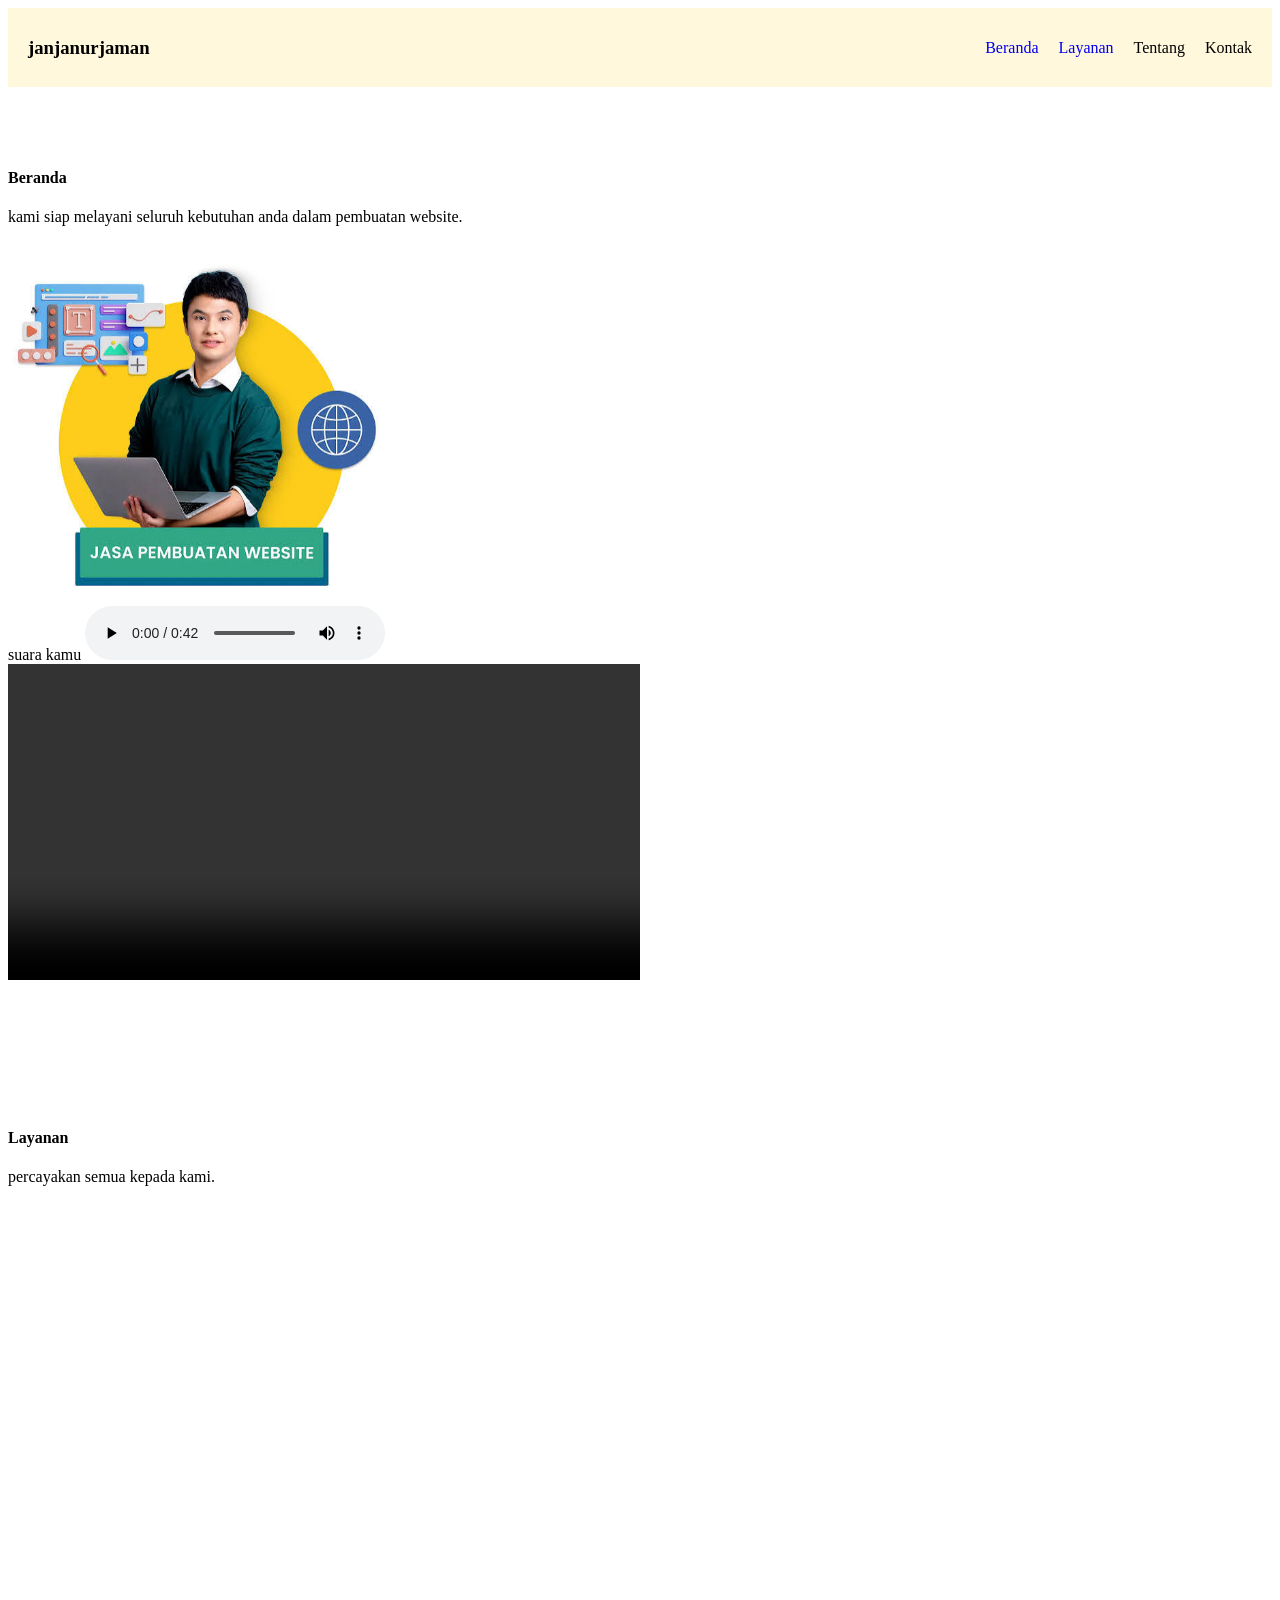
==== index.html @ d0607e14 "commit pertama: semua folder dan file" ====
<!DOCTYPE html>
<html lang="en">

<head>
    <meta charset="UTF-8">
    <meta name="viewport" content="width=device-width, initial-scale=1.0">
    <title>Project Web Statis - Janjan</title>
    <link rel="stylesheet" href="css/style.css">
    <!-- css internal -->
    <!-- <style>
        p {
            font-family: Courier;
            text-decoration: underline;
        }

        h1 {
            text-decoration: line-through;
        }
    </style> -->
</head>

<body>
    <!-- css inline -->
    <!-- <h1 style="color:#708789; font-style: italic;">Project Web Statis Saya</h1>
    <p>Ini adalah halaman pertama untuk evidence WEB-01</p> -->

    <div class="nav-container">
        <header>
            <h3>janjanurjaman</h3>
        </header>
        <nav>
            <!-- ol, type= 1/a/A -->
            <ul>
                <li><a href="#beranda">Beranda</a></li>
                <li><a href="#layanan">Layanan</a></li>
                <li>Tentang</li>
                <li>Kontak</li>
            </ul>
        </nav>
    </div>


    <main>
        <section id="beranda">
            <h4>Beranda</h4>
            <article>
                kami siap melayani seluruh kebutuhan anda dalam pembuatan website. <br>
                <div id="flek">
                    <img id="img_lalaki" src="assets/img/lalaki.png" alt="gambar lalaki">
                </div>
                suara kamu
                <audio src="assets/audio/file_example_MP3_700KB.mp3" controls></audio> <br>
                <video src="assets/video/indah.mp4" width="50%" controls></video>
            </article>
        </section>
        <section id="layanan">
            <h4>Layanan</h4>
            <article>
                percayakan semua kepada kami. <br>
            </article>
        </section>
        <section>

        </section>
    </main>
</body>

</html>
---- css/style.css ----
/* css eksternal */
/* p {
    font-size: 50px;
    color : red;
} */

.kotakHitam {
    width: 300px;
    height: 300px;
    background-color: white;
    display: flex;
    justify-content: space-between;
    align-items: center;
    border-style: solid;
    border-width: 1px;
    border-color: black;
    flex-direction: row;
}

.kotakMerah {
    width: 50px;
    height: 50px;
    background-color: green;
    border-style: solid;
    border-width: 1px;
    border-color: white;
}

.kotakCoral {
    width: 100px;
    height: 50px;
    background-color: coral;
}

.kotakan {
    width: 30px;
    height: 50px;
    background-color: blue;
}

#img_lalaki {
    width: 30%;
    height: 30%;

}

section {
    min-height: 100vh;
    padding-top: 60px;
}

.nav-container {
    display: flex;
    justify-content: space-between;
    align-items: center;

    position: sticky;
    top: 0;
    z-index: 100;
    background-color: cornsilk;
    padding: 10px 20px;
}

nav ul {
    display: flex;
    gap: 20px;
}

nav li {
    list-style-type: none;
}

nav a {
    text-decoration: none;
}

nav a:hover {
    color: red;
}

/* this is mobile layout */
@media (max-width:600px) {
    .nav-container {
        display: flex;
        justify-content: space-between;
        align-items: center;
        flex-direction: column;
        position: sticky;
        top: 0;
        z-index: 100;
        background-color: cornsilk;
        padding: 10px 20px;
    }
}
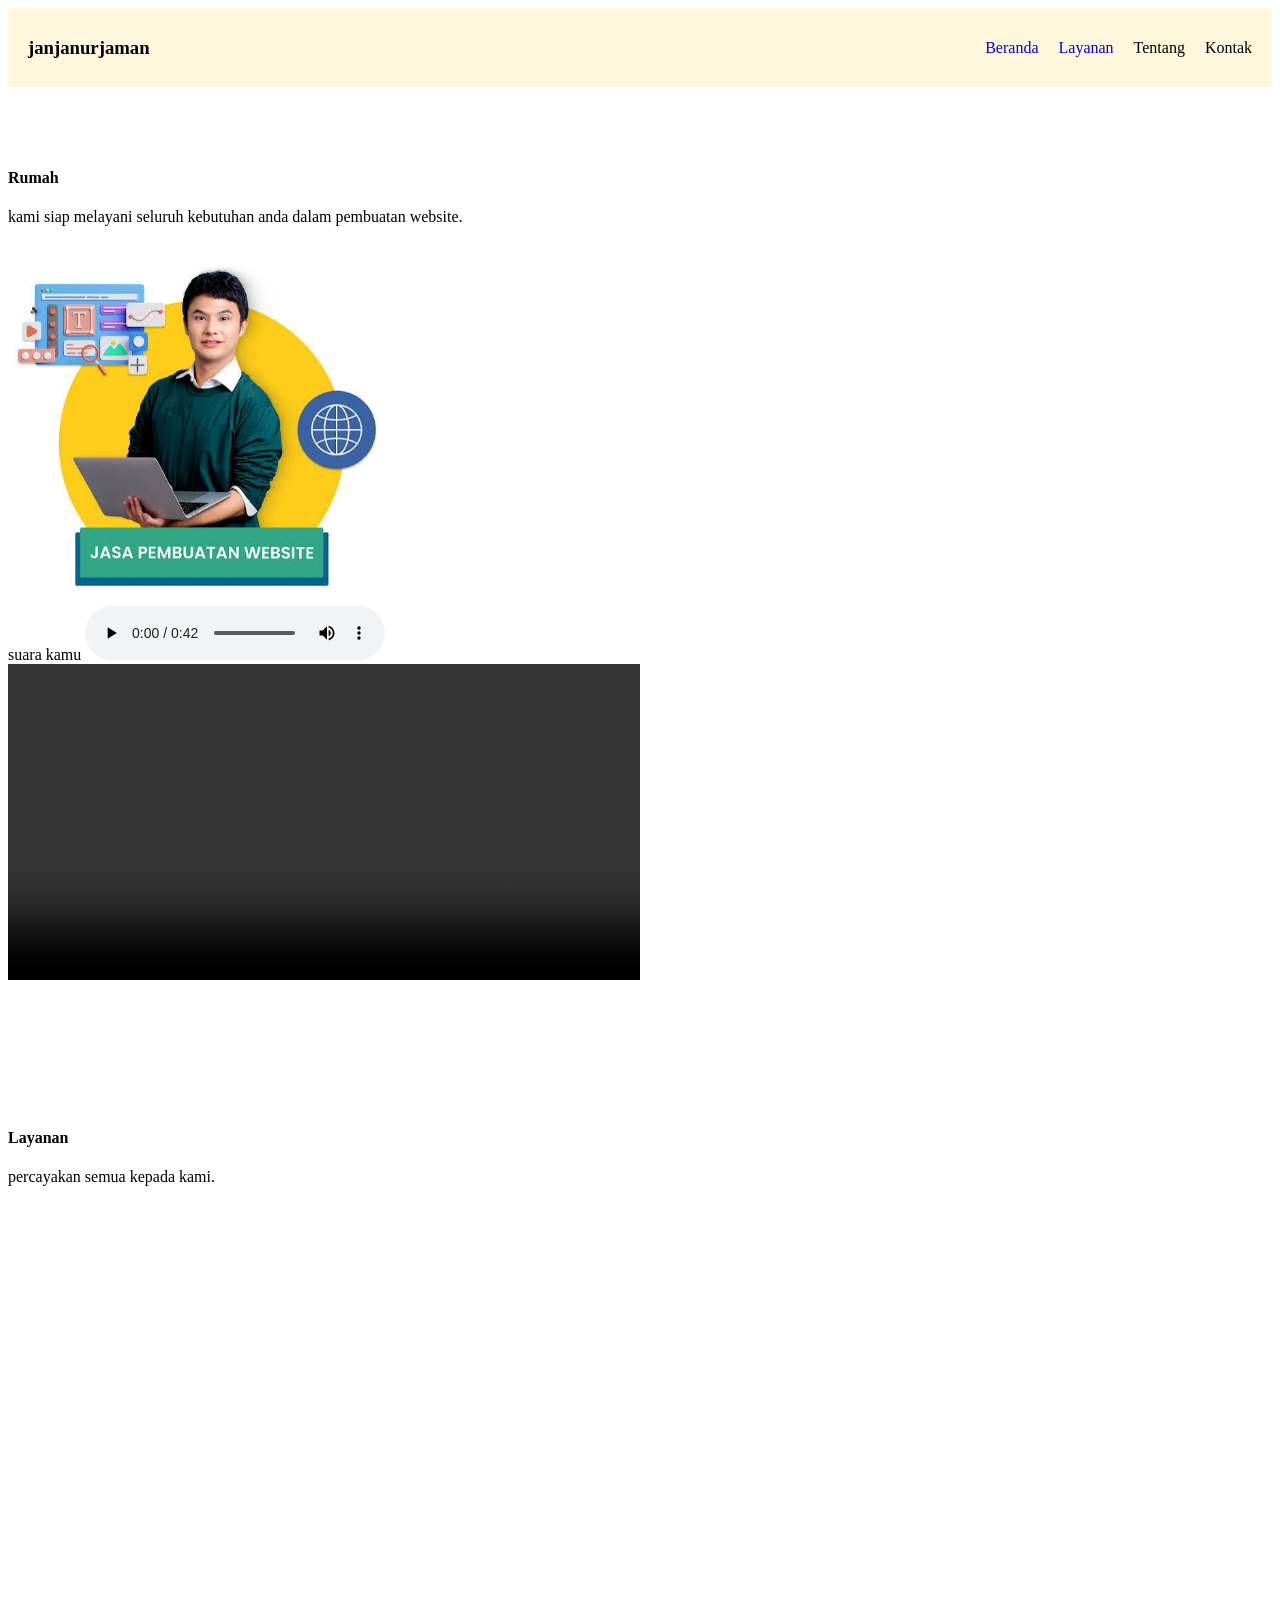
==== commit 00f3909d: "merubah teks Beranda menjadi Rumah" ====
--- a/index.html
+++ b/index.html
@@ -42,7 +42,7 @@
 
     <main>
         <section id="beranda">
-            <h4>Beranda</h4>
+            <h4>Rumah</h4>
             <article>
                 kami siap melayani seluruh kebutuhan anda dalam pembuatan website. <br>
                 <div id="flek">
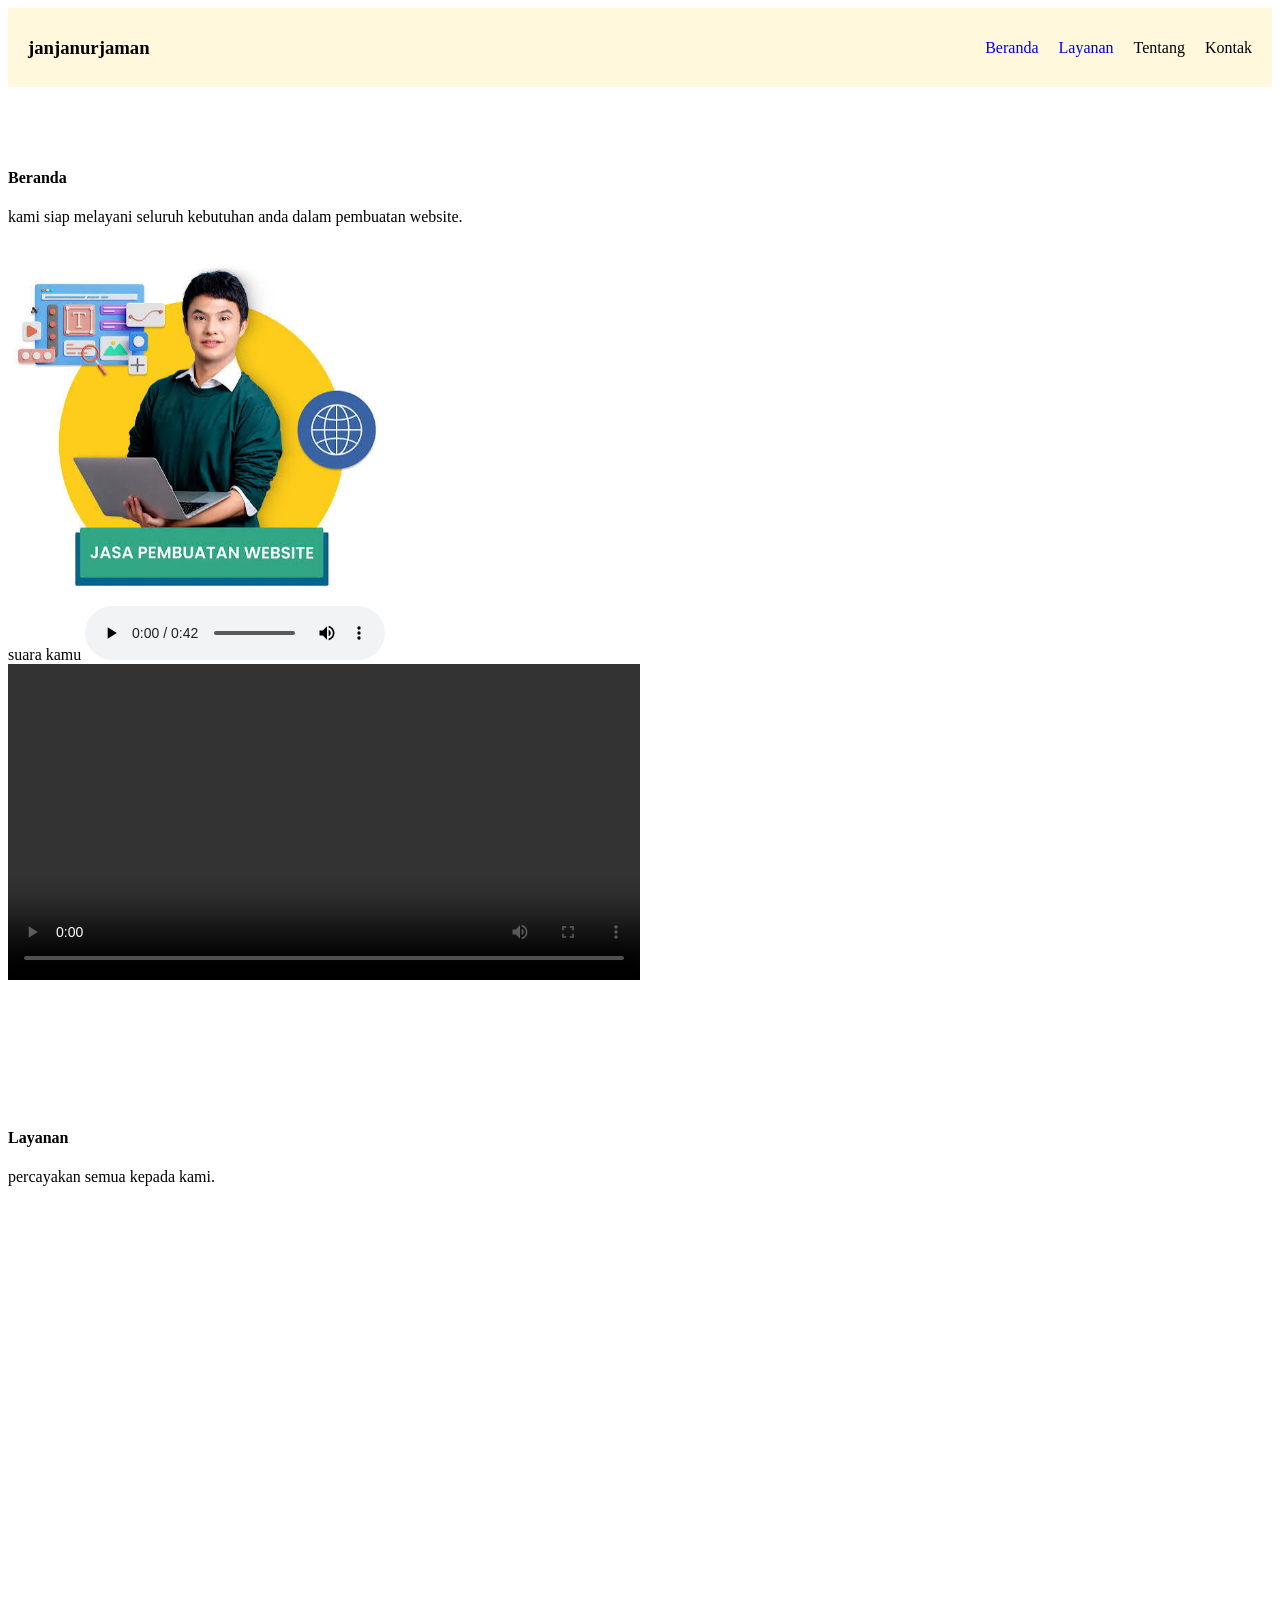
==== commit a4643c61: "Update index.html" ====
--- a/index.html
+++ b/index.html
@@ -42,7 +42,7 @@
 
     <main>
         <section id="beranda">
-            <h4>Rumah</h4>
+            <h4>Beranda</h4>
             <article>
                 kami siap melayani seluruh kebutuhan anda dalam pembuatan website. <br>
                 <div id="flek">
@@ -65,4 +65,4 @@
     </main>
 </body>
 
-</html>+</html>
